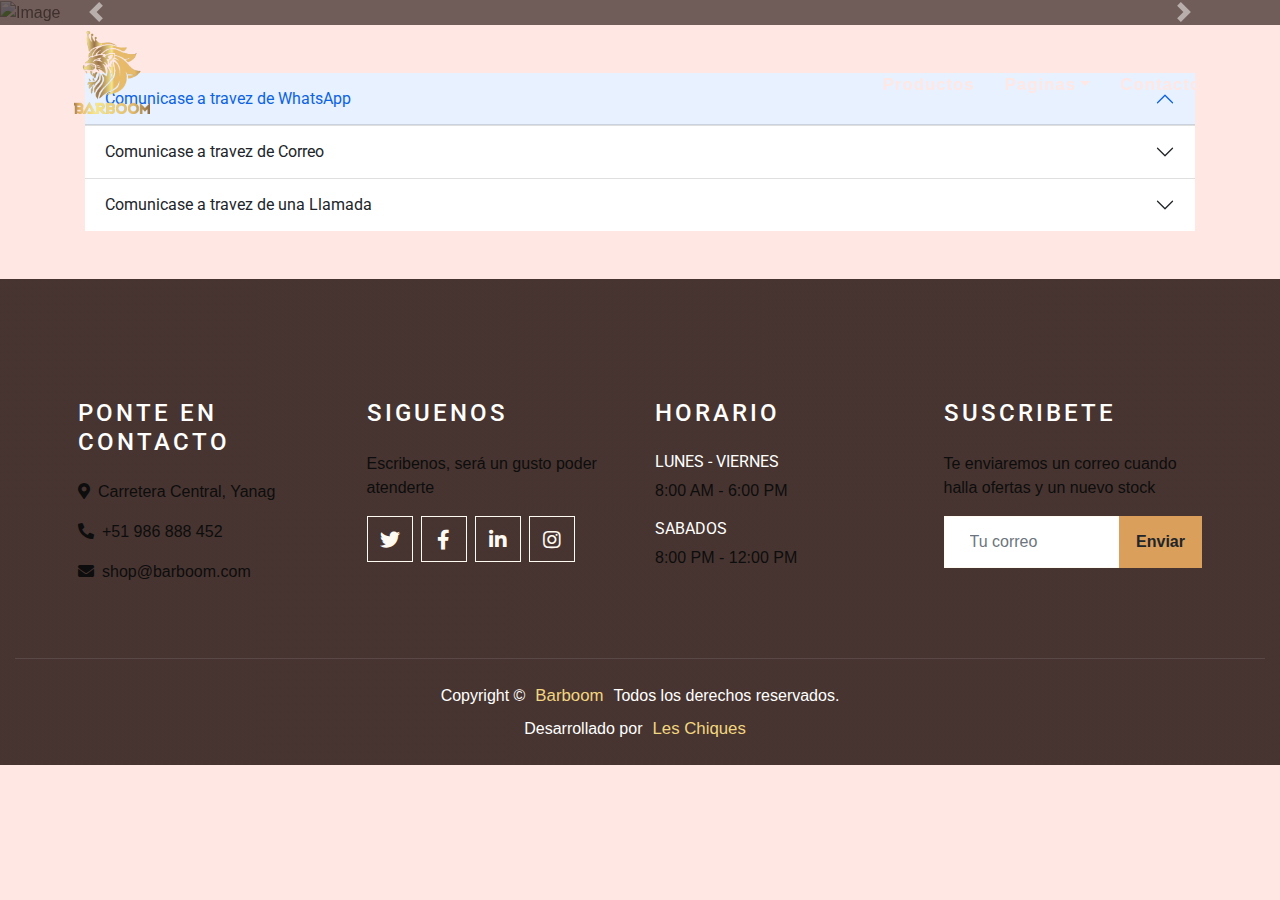
==== contacto.html @ 9e3a3d5c "Nueva actualizacion" ====
<!DOCTYPE html>
<html lang="es">
<head>
    <!-- Basico -->
    <meta charset="UTF-8">
    <meta http-equiv="X-UA-Compatible" content="IE=edge">

    <!-- Mobile Metas -->
    <meta name="viewport" content="width=device-width, initial-scale=1">
    <meta name="viewport" content="initial-scale=1, maximum-scale=1">

    <!-- Site Metas -->
    <title>BARBOOM | Contacto</title>
    <meta name="keywords" content="Venta de licores artesanales a base de cafe">
    <meta name="description" content="Venta de licores artesanales a base de cafe">
    <meta name="author" content="Venta de licores artesanales a base de cafe">
    <link rel="stylesheet" href="index.css">
    
    <!-- Favicon -->
    <link rel="shortcut icon" href="assets/img/logo-favicon.jpg" type="image/x-icon">
    <!-- Bootstrap Stylesheet -->
    <link href="assets/bootstrap/bootstrap.css" rel="stylesheet">
    <link href="assets/bootstrap/bootstrap.css.map" rel="stylesheet">
    <link href="assets/bootstrap/bootstrap.min.css" rel="stylesheet">
    <link href="assets/bootstrap/bootstrap.min.css.map" rel="stylesheet">
        <!-- Customized Bootstrap Stylesheet -->
    <link rel="stylesheet" href="assets/css/style.min.css">

    <!-- Customized Stylesheet -->
    <link rel="stylesheet" href="assets/css/main.css">
    <!-- Google Font -->
    <link rel="preconnect" href="https://fonts.gstatic.com">
    <link href="https://fonts.googleapis.com/css2?family=Montserrat:wght@200;400&family=Roboto:wght@400;500;700&display=swap" rel="stylesheet">
    <!-- Font Awesome -->
    <link href="https://cdnjs.cloudflare.com/ajax/libs/font-awesome/5.10.0/css/all.min.css" rel="stylesheet"> 

</head>
<body>

<!-- HEADER -->
<div class="container-fluid p-0 nav-bar">
    <nav class="navbar navbar-expand-lg bg-none navbar-dark py-3">

        <a href="index.html" class="navbar-brand px-lg-4 m-0 ml-4">
            <img class="logo" src="assets/img/logo.png" alt="Logo">
        </a>

        <button type="button" class="navbar-toggler" data-toggle="collapse" data-target="#navbarCollapse">
            <span class="navbar-toggler-icon"></span>
        </button>

        <div class="collapse navbar-collapse justify-content-between mr-4 mt-4" id="navbarCollapse">
            <div class="navbar-nav ml-auto p-4 fs-6">

                <a href="#" class="nav-item nav-link">Productos</a>
                <div class="nav-item dropdown">
                    <a href="#" class="nav-link dropdown-toggle" data-toggle="dropdown">Paginas</a>
                    <div class="dropdown-menu">
                        <a href="#" class="dropdown-item">Galeria</a>
                        <a href="#" class="dropdown-item">Testimonios</a>
                        <a href="#" class="dropdown-item">Ir al destino</a>
                        <a href="#" class="dropdown-item">Desarrolladores</a>
                    </div>
                </div>
                <a href="contacto.html" class="nav-item nav-link">Contacto</a>
            </div>
        </div>

    </nav>
</div>
<!-- end HEADER -->

<!-- CARRUSEL -->
<div class="container-fluid p-0 mb-5">
    <div id="blog-carousel" class="carousel slide overlay-bottom" data-ride="carousel">
        <div class="carousel-inner">

            <div class="carousel-item active">
                <img class="w-100" src="assets/img/main-carrousel-1.jpg" alt="Image">
                <div class="carousel-caption d-flex flex-column align-items-center justify-content-center">

                    <h2 class="text-primary font-weight-medium m-0"></h2>
                    <h1 class="display-1 text-white m-0"></h1>
                    <h2 class="text-white m-0"></h2>
                </div>
            </div>

            <div class="carousel-item">
                <img class="w-100" src="assets/img/main-carrousel-2.jpg" alt="Image">
                <div class="carousel-caption d-flex flex-column align-items-center justify-content-center">

                    <h2 class="text-primary font-weight-medium m-0"></h2>
                    <h1 class="display-1 text-white m-0"></h1>
                    <h2 class="text-white m-0"></h2>
                </div>
            </div>

            <div class="carousel-item">
                <img class="w-100" src="assets/img/main-carrousel-3.jpg" alt="Image">
                <div class="carousel-caption d-flex flex-column align-items-center justify-content-center">

                    <h2 class="text-primary font-weight-medium m-0"></h2>
                    <h1 class="display-1 text-white m-0"></h1>
                    <h2 class="text-white m-0"></h2>
                </div>
            </div>
        </div>
        <a class="carousel-control-prev" href="#blog-carousel" data-slide="prev">
            <span class="carousel-control-prev-icon"></span>
        </a>
        <a class="carousel-control-next" href="#blog-carousel" data-slide="next">
            <span class="carousel-control-next-icon"></span>
        </a>
    </div>
</div>
<!-- end CARRUSEL -->

<div class="container-md">
    <div class="accordion accordion-flush" id="accordionFlushExample">
        <div class="accordion-item">
            <h2 class="accordion-header">
            <button class="accordion-button " type="button" data-bs-toggle="collapse" data-bs-target="#flush-collapseOne" aria-expanded="false" aria-controls="flush-collapseOne">
                Comunicase a travez de WhatsApp
            </button>
            </h2>
            <div id="flush-collapseOne" class="accordion-collapse collapse" data-bs-parent="#accordionFlushExample">
            <div class="accordion-body">
                <div class="container">
                    <div class="row align-items-center">
                        <div class="col-sm-8">
                                TELÉFONO<br>
                                El equipo de atención al cliente online está disponible de lunes a viernes de 08:00 a 18:00, los sábados de 08:00 a 12:00
                        </div>
                        <div class="col-sm-4">
                                <div class="d-grid gap-2">
                                    <div class="container mt-5">
                                        <button id="toggleFormulario" class="btn btn-success mr-3">Enviar Formulario a WhatsApp</button>
                                        </div>
                                    </div>
                                        
                                        <!-- Formulario oculto -->
                                        <div id="formularioWrapper" class="container mt-5 d-none">
                                        <form id="formulario">
                                            <div class="form-group">
                                            <label for="nombre">Nombre:</label>
                                            <input type="text" class="form-control" id="nombre" required>
                                            </div>
                                            <div class="form-group">
                                            <label for="apellido">Apellido:</label>
                                            <input type="text" class="form-control" id="apellido" required>
                                            </div>
                                            <div class="form-group">
                                            <label for="direccion">Dirección:</label>
                                            <input type="text" class="form-control" id="direccion" required>
                                            </div>
                                            <div class="form-group">
                                            <label for="dni">DNI:</label>
                                            <input type="text" class="form-control" id="dni" required>
                                            </div>
                                            <div class="form-group">
                                            <label for="fechaNacimiento">Fecha de Nacimiento:</label>
                                            <input type="date" class="form-control" id="fechaNacimiento" required>
                                            </div>
                                            <button type="submit" class="btn btn-success mr-3">Enviar a WhatsApp</button>
                                        </form>
                                        </div>
                        </div>
                    </div> 
                </div>    
            </div>
            </div>
        </div>
        <div class="accordion-item">
            <h2 class="accordion-header">
            <button class="accordion-button collapsed" type="button" data-bs-toggle="collapse" data-bs-target="#flush-collapseTwo" aria-expanded="false" aria-controls="flush-collapseTwo">
                Comunicase a travez de Correo
            </button>
            </h2>
            <div id="flush-collapseTwo" class="accordion-collapse collapse" data-bs-parent="#accordionFlushExample">
            <div class="accordion-body">
                <div class="container">
                    <div class="row align-items-center">
                        <div class="col-sm-8">
                                TELÉFONO<br>
                                El equipo de atención al cliente online está disponible de lunes a viernes de 08:00 a 18:00, los sábados de 08:00 a 12:00
                        </div>
                        <div class="col-sm-4">
                                <div class="d-grid gap-2">
                                        <a href="mailto:2022110102@unheval.pe" class="btn btn-info mr-3" >Correo</a>
                                </div>
                        </div>
                    </div> 
                </div>
            </div>
            </div>
        </div>
        <div class="accordion-item">
            <h2 class="accordion-header">
            <button class="accordion-button collapsed" type="button" data-bs-toggle="collapse" data-bs-target="#flush-collapseThree" aria-expanded="false" aria-controls="flush-collapseThree">
                Comunicase a travez de una Llamada
            </button>
            </h2>
            <div id="flush-collapseThree" class="accordion-collapse collapse" data-bs-parent="#accordionFlushExample">
            <div class="accordion-body">
                <div class="container">
                    <div class="row align-items-center">
                        <div class="col-sm-8">
                                TELÉFONO<br>
                                El equipo de atención al cliente online está disponible de lunes a viernes de 08:00 a 18:00, los sábados de 08:00 a 12:00
                        </div>
                        <div class="col-sm-4">
                                <div class="d-grid gap-2">
                                    <a href="tel:986888452" class="btn btn-danger">Llamar</a>
                                </div>
                        </div>
                    </div> 
                </div>
            </div>
            </div>
        </div>
    </div>
</div>

<!-- FOOTER -->
<div class="container-fluid footer text-white mt-5 pt-5 position-relative overlay-top">
    <div class="row mx-0 pt-5 px-sm-3 px-lg-5 mt-4">

        <div class="col-lg-3 col-md-6 mb-5">
            <h4 class="text-white text-uppercase mb-4" style="letter-spacing: 3px;">Ponte en contacto</h4>
            <p><i class="fa fa-map-marker-alt mr-2"></i>Carretera Central, Yanag</p>
            <p><i class="fa fa-phone-alt mr-2"></i>+51 986 888 452</p>
            <p class="m-0"><i class="fa fa-envelope mr-2"></i>shop@barboom.com</p>
        </div>

        <div class="col-lg-3 col-md-6 mb-5">
            <h4 class="text-white text-uppercase mb-4" style="letter-spacing: 3px;">Siguenos</h4>
            <p>Escribenos, será un gusto poder atenderte</p>
            <div class="d-flex justify-content-start">
                <a class="btn btn-lg btn-outline-light btn-lg-square mr-2" href="#"><i class="fab fa-twitter"></i></a>
                <a class="btn btn-lg btn-outline-light btn-lg-square mr-2" href="#"><i class="fab fa-facebook-f"></i></a>
                <a class="btn btn-lg btn-outline-light btn-lg-square mr-2" href="#"><i class="fab fa-linkedin-in"></i></a>
                <a class="btn btn-lg btn-outline-light btn-lg-square" href="#"><i class="fab fa-instagram"></i></a>
            </div>
        </div>

        <div class="col-lg-3 col-md-6 mb-5">
            <h4 class="text-white text-uppercase mb-4" style="letter-spacing: 3px;">Horario</h4>
            <div>
                <h6 class="text-white text-uppercase">Lunes - Viernes</h6>
                <p>8:00 AM - 6:00 PM</p>
                <h6 class="text-white text-uppercase">Sabados</h6>
                <p>8:00 PM - 12:00 PM</p>
            </div>
        </div>

        <div class="col-lg-3 col-md-6 mb-5">
            <h4 class="text-white text-uppercase mb-4" style="letter-spacing: 3px;">Suscribete</h4>
            <p>Te enviaremos un correo cuando halla ofertas y un nuevo stock</p>
            <div class="w-100">
                <div class="input-group">
                    <input type="text" class="form-control border-light" style="padding: 25px;"
                        placeholder="Tu correo">
                    <div class="input-group-append">
                        <button class="btn btn-primary font-weight-bold px-3">Enviar</button>
                    </div>
                </div>
            </div>
        </div>

    </div>

    <div class="container-fluid text-center border-top mt-4 py-4 px-sm-3 px-md-5" style="border-color: rgba(256, 256, 256, .1) !important;">
        <p class="mb-2 text-white">Copyright &copy;<a class="link-item" href="#">Barboom</a>Todos los derechos reservados.</a></p>
        <p class="m-0 text-white">Desarrollado por<a class="link-item" href="#">Les Chiques</a></p>
    </div>
</div>
<!-- end FOOTER -->

<script src="https://cdn.jsdelivr.net/npm/bootstrap@5.3.0/dist/js/bootstrap.bundle.min.js" integrity="sha384-geWF76RCwLtnZ8qwWowPQNguL3RmwHVBC9FhGdlKrxdiJJigb/j/68SIy3Te4Bkz" crossorigin="anonymous"></script>
<script src="assets/js/contactForm.js"></script>
</body>
</html>
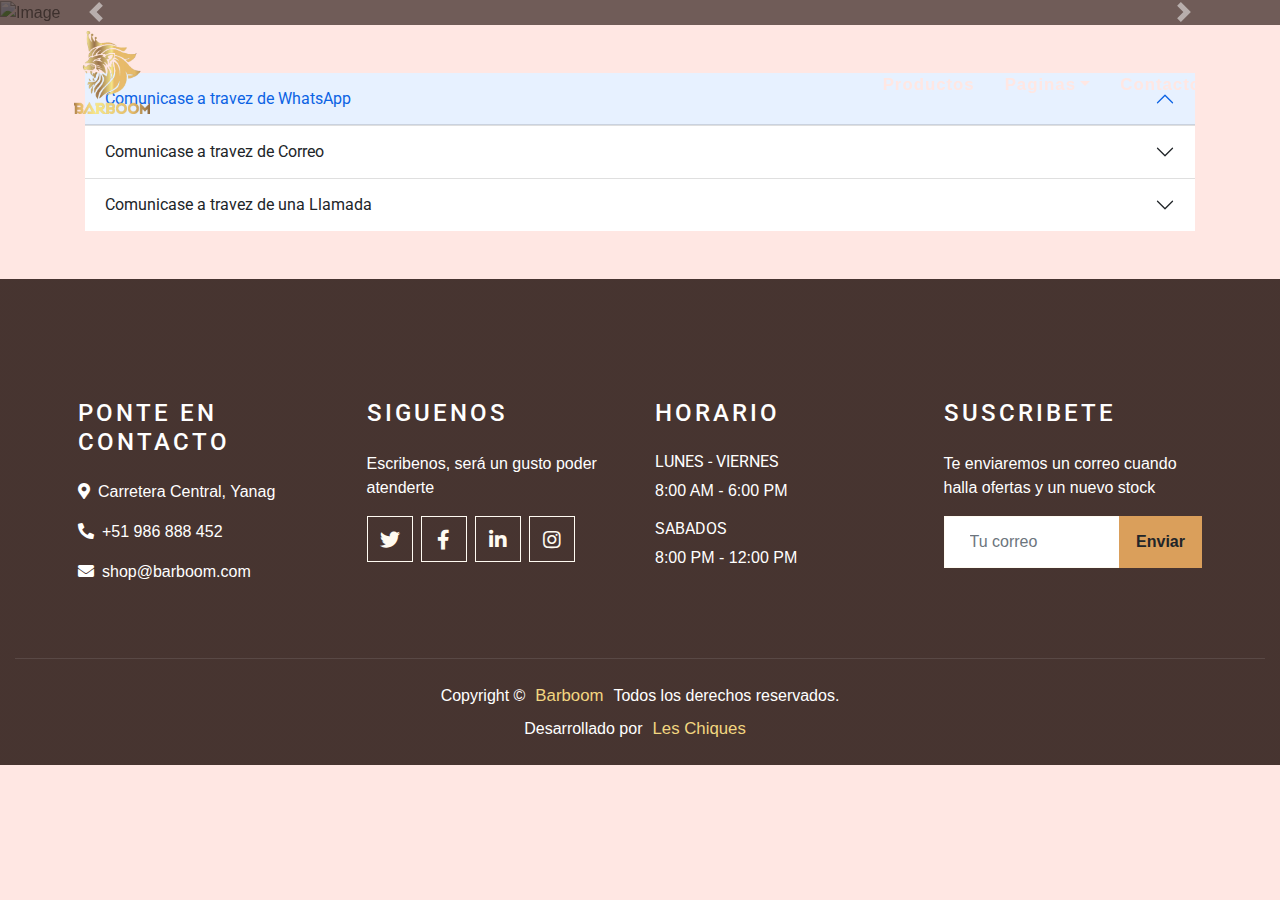
==== commit 38731ee0: "Final test" ====
--- a/contacto.html
+++ b/contacto.html
@@ -52,7 +52,7 @@
         <div class="collapse navbar-collapse justify-content-between mr-4 mt-4" id="navbarCollapse">
             <div class="navbar-nav ml-auto p-4 fs-6">
 
-                <a href="#" class="nav-item nav-link">Productos</a>
+                <a href="productos.html" class="nav-item nav-link">Productos</a>
                 <div class="nav-item dropdown">
                     <a href="#" class="nav-link dropdown-toggle" data-toggle="dropdown">Paginas</a>
                     <div class="dropdown-menu">
@@ -124,50 +124,50 @@
             </button>
             </h2>
             <div id="flush-collapseOne" class="accordion-collapse collapse" data-bs-parent="#accordionFlushExample">
-            <div class="accordion-body">
-                <div class="container">
-                    <div class="row align-items-center">
-                        <div class="col-sm-8">
-                                TELÉFONO<br>
-                                El equipo de atención al cliente online está disponible de lunes a viernes de 08:00 a 18:00, los sábados de 08:00 a 12:00
-                        </div>
-                        <div class="col-sm-4">
+                <div class="accordion-body">
+                    <div class="container">
+                        <div class="row align-items-center">
+                            <div class="col-sm-8">
+                                    TELÉFONO<br>
+                                    El equipo de atención al cliente online está disponible de lunes a viernes de 08:00 a 18:00, los sábados de 08:00 a 12:00
+                            </div>
+                            <div class="col-sm-4">
                                 <div class="d-grid gap-2">
                                     <div class="container mt-5">
                                         <button id="toggleFormulario" class="btn btn-success mr-3">Enviar Formulario a WhatsApp</button>
-                                        </div>
                                     </div>
+                                </div>
                                         
-                                        <!-- Formulario oculto -->
-                                        <div id="formularioWrapper" class="container mt-5 d-none">
-                                        <form id="formulario">
-                                            <div class="form-group">
-                                            <label for="nombre">Nombre:</label>
-                                            <input type="text" class="form-control" id="nombre" required>
-                                            </div>
-                                            <div class="form-group">
-                                            <label for="apellido">Apellido:</label>
-                                            <input type="text" class="form-control" id="apellido" required>
-                                            </div>
-                                            <div class="form-group">
-                                            <label for="direccion">Dirección:</label>
-                                            <input type="text" class="form-control" id="direccion" required>
-                                            </div>
-                                            <div class="form-group">
-                                            <label for="dni">DNI:</label>
-                                            <input type="text" class="form-control" id="dni" required>
-                                            </div>
-                                            <div class="form-group">
-                                            <label for="fechaNacimiento">Fecha de Nacimiento:</label>
-                                            <input type="date" class="form-control" id="fechaNacimiento" required>
-                                            </div>
-                                            <button type="submit" class="btn btn-success mr-3">Enviar a WhatsApp</button>
-                                        </form>
-                                        </div>
-                        </div>
-                    </div> 
-                </div>    
-            </div>
+                                <!-- Formulario oculto -->
+                                <div id="formularioWrapper" class="container mt-5 d-none">
+                                    <form id="formulario">
+                                        <div class="form-group">
+                                        <label for="nombre">Nombre:</label>
+                                        <input type="text" class="form-control" id="nombre" required>
+                                        </div>
+                                        <div class="form-group">
+                                        <label for="apellido">Apellido:</label>
+                                        <input type="text" class="form-control" id="apellido" required>
+                                        </div>
+                                        <div class="form-group">
+                                        <label for="direccion">Dirección:</label>
+                                        <input type="text" class="form-control" id="direccion" required>
+                                        </div>
+                                        <div class="form-group">
+                                        <label for="dni">DNI:</label>
+                                        <input type="text" class="form-control" id="dni" required>
+                                        </div>
+                                        <div class="form-group">
+                                        <label for="fechaNacimiento">Fecha de Nacimiento:</label>
+                                        <input type="date" class="form-control" id="fechaNacimiento" required>
+                                        </div>
+                                        <button type="submit" class="btn btn-success mr-3">Enviar a WhatsApp</button>
+                                    </form>
+                                </div>
+                            </div>
+                        </div> 
+                    </div>    
+                </div>
             </div>
         </div>
         <div class="accordion-item">
--- a/assets/css/main.css
+++ b/assets/css/main.css
@@ -41,9 +41,6 @@
 h2{
     color:var(--dark);
     font-weight: 350;
-}
-p{
-    color: var(--dark);
 }
 .logo {
     max-width: 6rem;
@@ -118,4 +115,53 @@
 }
 .container-section{
     background-color: var(--primary);
-}+}
+.timeline {
+    list-style: none;
+    padding: 0;
+    height: 15%;
+    margin: 0;
+    display: flex;
+    justify-content: space-between;
+    background-color: olive;
+  }
+  
+  .timeline li {
+    margin: 0 10px;
+    flex: 1;
+    position: relative;
+  }
+  
+  .timeline li::before {
+    content: '';
+    position: absolute;
+    top: 10px;
+    left: -10px;
+    height: 50%;
+    width: 10px;
+    background-color:aqua;
+  }
+  
+  .timeline li:first-child::before {
+    display: none;
+  }
+  
+  .timeline li:last-child::after {
+    display: none;
+  }
+  
+  .timeline li::after {
+    content: '';
+    position: absolute;
+    top: 10px;
+    right: -10px;
+    height: 2px;
+    width: 10px;
+    background-color:brown;}
+    .Gerente {
+      height: 120px;
+      width: 120px;
+      border-radius: 50%;
+      margin: 9px;
+    }
+/*?¿\?¿?\\\\        */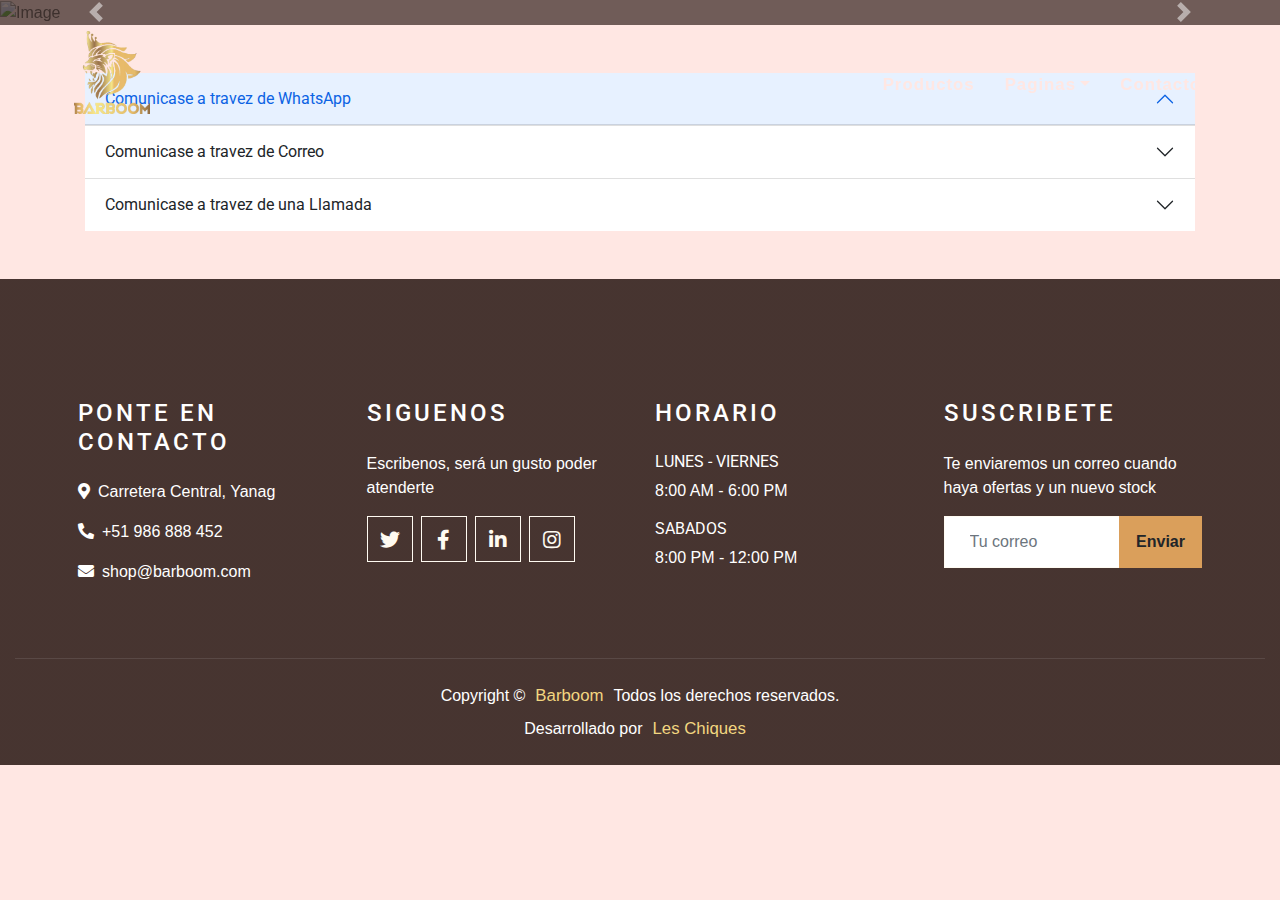
==== commit dfd40fa1: "Final" ====
--- a/contacto.html
+++ b/contacto.html
@@ -255,7 +255,7 @@
 
         <div class="col-lg-3 col-md-6 mb-5">
             <h4 class="text-white text-uppercase mb-4" style="letter-spacing: 3px;">Suscribete</h4>
-            <p>Te enviaremos un correo cuando halla ofertas y un nuevo stock</p>
+            <p>Te enviaremos un correo cuando haya ofertas y un nuevo stock</p>
             <div class="w-100">
                 <div class="input-group">
                     <input type="text" class="form-control border-light" style="padding: 25px;"
